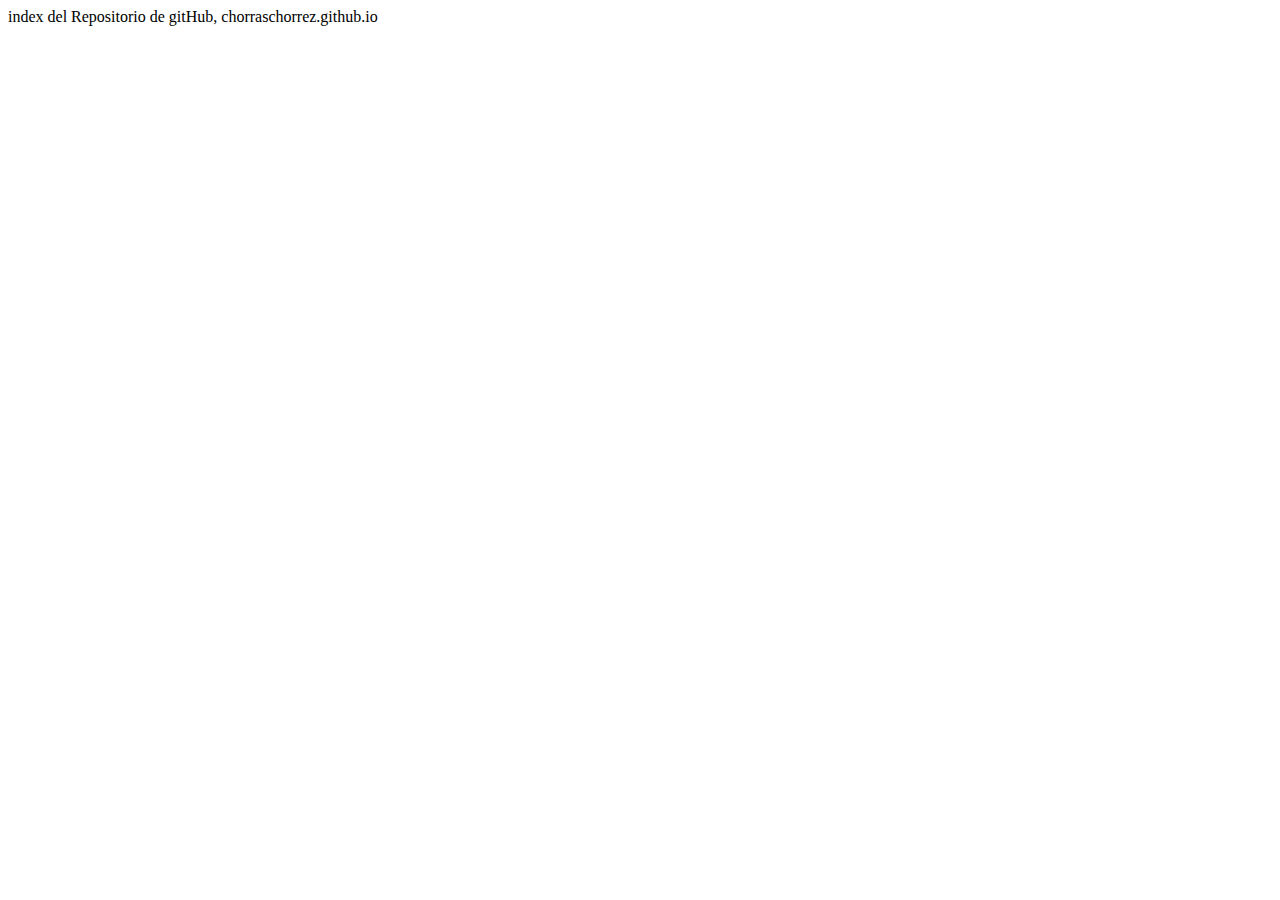
==== index.html @ 86e9e6c0 "summary_001" ====
<!DOCTYPE html>
<html lang="en">
<head>
    <meta charset="UTF-8">
    <meta name="viewport" content="width=device-width, initial-scale=1.0">
    <title>Repositorio de gitHub, chorraschorrez.github.io</title>
    index del Repositorio de gitHub, chorraschorrez.github.io  
</head>
<body>
    
</body>
</html>
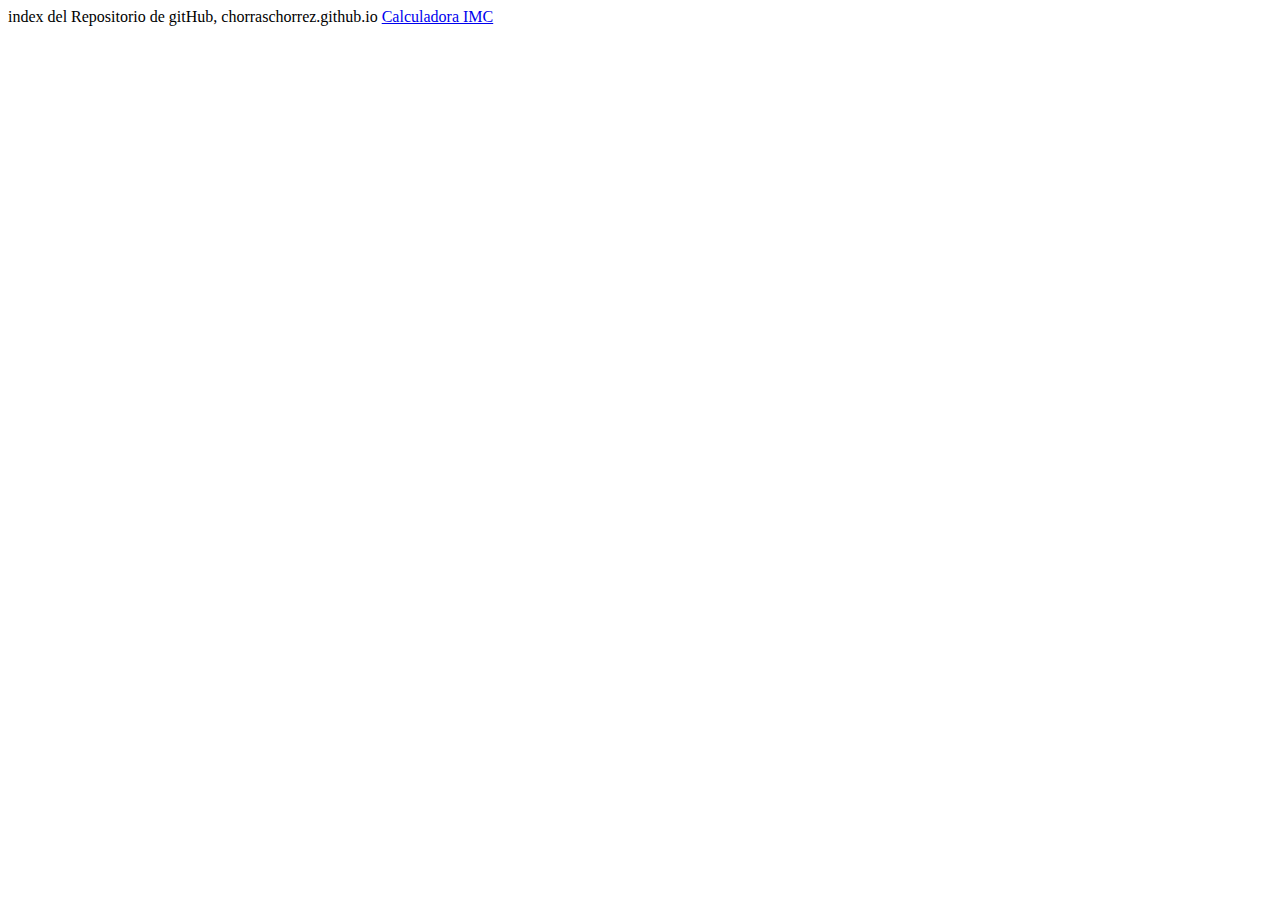
==== commit df5af92c: "calculadoraIMC_parche_001" ====
--- a/index.html
+++ b/index.html
@@ -5,6 +5,7 @@
     <meta name="viewport" content="width=device-width, initial-scale=1.0">
     <title>Repositorio de gitHub, chorraschorrez.github.io</title>
     index del Repositorio de gitHub, chorraschorrez.github.io  
+    <a href="./calculadoraimc/index.html" target="_blank">Calculadora IMC</a>
 </head>
 <body>
     
